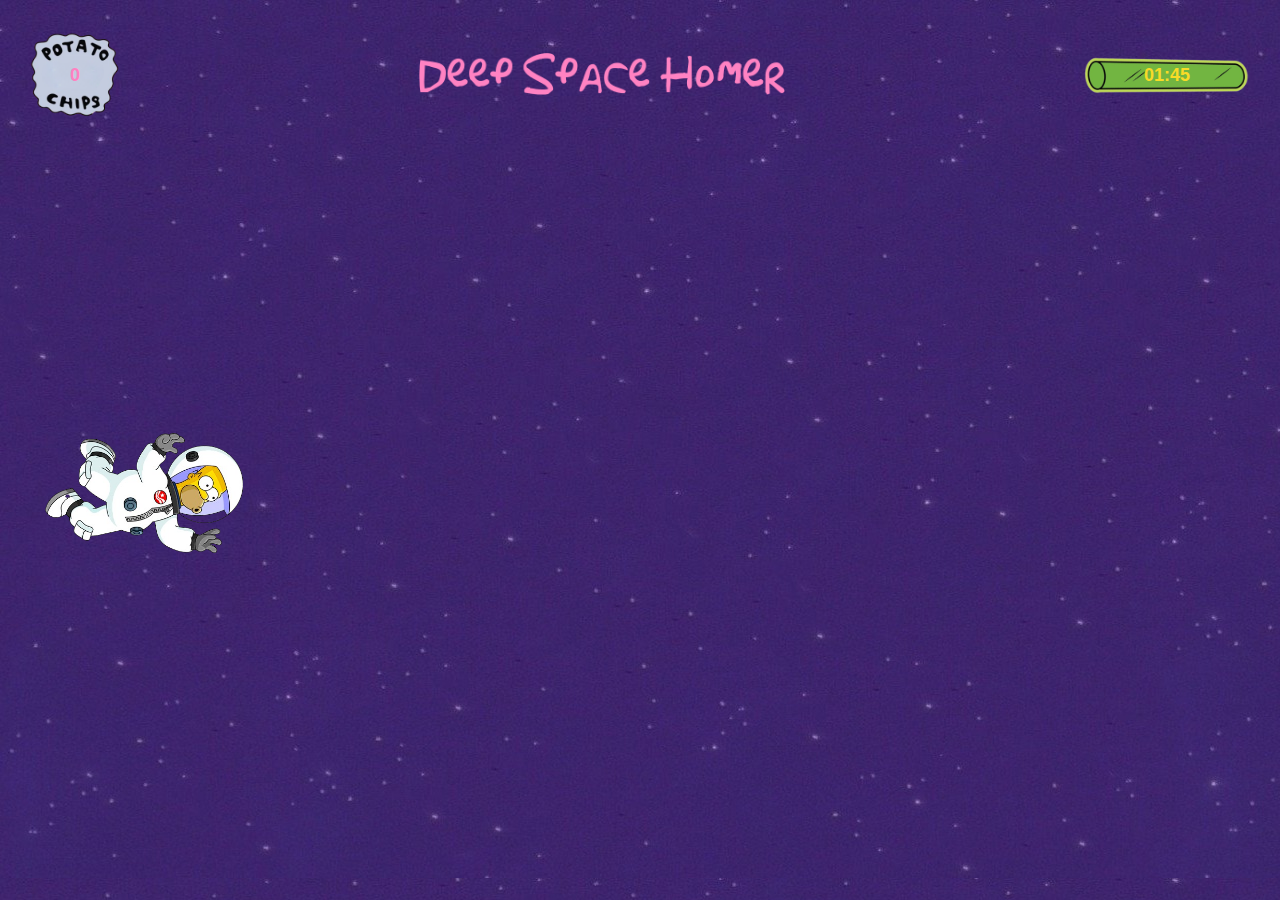
==== game.html @ f9671f33 "Add movement to Homer when pressing key up and key down" ====
<!DOCTYPE html>
<html lang="en">
  <head>
    <meta charset="UTF-8" />
    <meta name="viewport" content="width=device-width, initial-scale=1.0" />
    <title>Deep Space Homer Game</title>
    <link rel="shortcut icon" href="./images/favicon-homer.png" type="image/x-icon">
    <link rel="stylesheet" href="./styles/reset.css" />
    <link rel="stylesheet" href="./styles/game.css" />
  </head>
  
  <body class="body">

    <header class="header">
      <p class="score">0</p>
      <div class="container-title">
        <a href="./index.html">
          <img
            src="./images/title.png"
            alt="Title Deep Space Homer"
            class="title-back"
          />
        </a>
      </div>
      <p class="timer">01:45</p>
    </header>

    <main class="main">
      <!-- És necessari que posi les tecles? La idea, al MVP, es que amb el teclat, vagi cap amunt i cap avall, potser no cal posar aquestes imatges... -->
      <!-- <div class="keys">
        <img src="./images/up.png" alt="Up key" class="up" />
        <img src="./images/down.png" alt="Down key" class="down" />
      </div> -->
      <img src="./images/homer.png" alt="Homer Simpson" class="homer js-homer top3" />
      <img src="./images/chip.png" alt="Potato chip" class="chip chip1" />
      <img src="./images/chip.png" alt="Potato chip" class="chip chip2" />
      <img src="./images/chip.png" alt="Potato chip" class="chip chip3" />
      <img src="./images/chip.png" alt="Potato chip" class="chip chip4" />
      <img src="./images/chip.png" alt="Potato chip" class="chip chip5" />
    </main>

    <div class="game-over hidden">
      <img
        src="./images/game-over.png"
        alt="Game Over title"
        class="game-over-title"
      />
      <a href="./index.html" class="play-again">Play again</a>
      <img
        src="./images/kang_and_kodos.webp"
        alt="Kang and Kodos"
        class="game-over-img"
      />
    </div>

    <!-- <audio src="./music/the-blue-danube-waltz.mp3" autoplay></audio> -->

    <script type="text/javascript" src="./js/main.js"></script>
    <script type="text/javascript" src="./js/timer.js"></script>
    <script type="text/javascript" src="./js/keydown.js"></script>
    <script type="text/javascript" src="./js/end.js"></script>
  </body>
</html>
---- styles/game.css ----
:root {
  --main-color: #f8db27;
  --second-color: #ff81c1;
  --main-font: sans-serif;
}

.body {
  background-image: url(../images/sky_bg.jpg);
  height: 100vh;
  width: 100vw;
  overflow: hidden;
}

.header {
  height: 15vh;
  display: flex;
  justify-content: space-between;
  align-items: center;
  padding: 15px 30px 0 30px;
}

.score {
  color: var(--second-color);
  font-family: var(--main-font);
  font-weight: bold;
  font-size: 1.8rem;
  padding: 40px;
  background-image: url(../images/potato-chips.png);
  background-size: contain;
  background-repeat: no-repeat;
  background-position: center;
}

.container-title {
  width: 30%;
}

.title-back {
  width: 100%;

  &:hover {
    opacity: 75%;
  }
}

.timer {
  font-size: 1.8rem;
  color: var(--main-color);
  font-family: var(--main-font);
  font-weight: bold;
  padding: 60px;
  background-image: url(../images/carbon-rod.png);
  background-size: contain;
  background-repeat: no-repeat;
  background-position: center;
}

.main {
  height: 85vh;
  display: flex;
  align-items: center;
  justify-content: space-between;
  padding: 0 0 20px 20px;
  position: relative;
}

/* Per si vull afegir les tecles de pujar i baixar */

/* .keys {
  width: 8%;
}

.up {
  width: 100%;
  padding-bottom: 5px;
}

.down {
  width: 100%;
} */

.homer {
  height: 120px;
  padding-left: 25px;
  z-index: 1;
  position: absolute;
}

.top1 {
  top: 3%;
}

.top2 {
  top: 21%;
}

.top3 {
  top: 39%;
}

.top4 {
  top: 57%;
}

.top5 {
  top: 75%;
}


.chip {
  width: 90px;
  position: absolute;
  right: -100px;

  &.chip1 {
    top: 8%;
    animation: chip1Animation 5s linear infinite;
  }
  &.chip2 {
    top: 26%;
    animation: chip1Animation 5s 3s linear infinite;
  }
  &.chip3 {
    top: 44%;
    animation: chip1Animation 4s 2s linear infinite;
  }
  &.chip4 {
    top: 62%;
    animation: chip1Animation 7s 4s linear infinite;
  }
  &.chip5 {
    top: 80%;
    animation: chip1Animation 7s 1s linear infinite;
  }
}

@keyframes chip1Animation {
  0% {
    right: -100px;
  }
  100% {
    right: calc(100% + 100px); 
  }
}

/* Posició exacte en la que la patata queda per sota del Homer */
/* .chip3 {
  position: absolute;
  right: 1100px;
} */

.game-over {
  background-color: var(--main-color);
  width: 400px;
  height: 400px;
  position: absolute;
  right: 37%;
  top: 25%;
  border-radius: 25px;
  border: var(--second-color) 10px solid;
  box-shadow: 5px 5px 5px black;
  display: flex;
  flex-direction: column;
  align-items: center;
  justify-content: center;
  z-index: 10;
}

.hidden {
  display: none;
}

.game-over-title,
.game-over-img {
  width: 80%;
}

.play-again {
  color: var(--main-color);
  font-family: var(--main-font);
  text-transform: uppercase;
  background-color: var(--second-color);
  box-shadow: 1px 1px 3px black;
  border-radius: 10px;
  font-weight: bold;
  font-size: 1.5rem;
  padding: 5px;

  &:hover {
    opacity: 75%;
  }
}
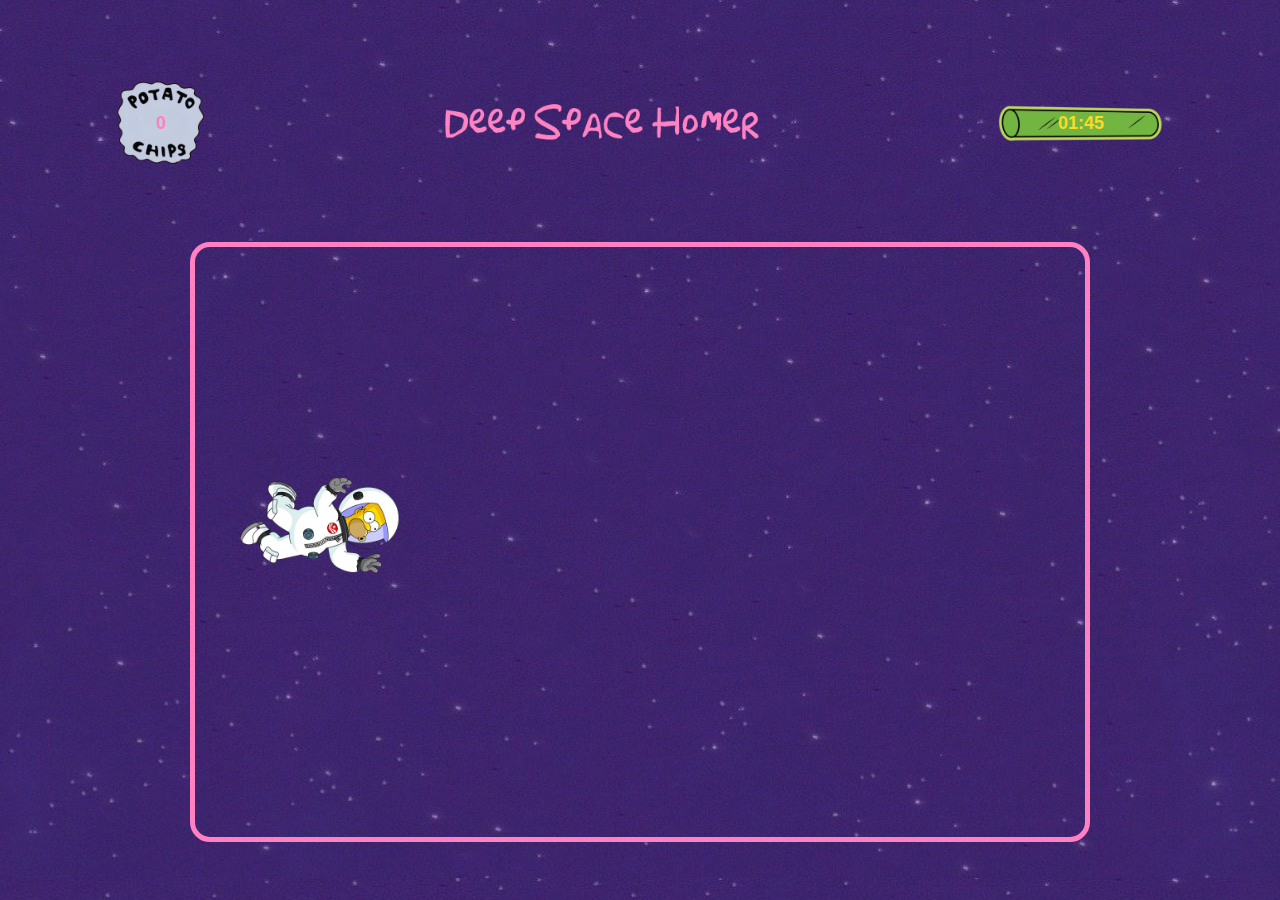
==== commit b21e232c: "Add specific height and width to main" ====
--- a/game.html
+++ b/game.html
@@ -12,7 +12,7 @@
   <body class="body">
 
     <header class="header">
-      <p class="score">0</p>
+      <p class="score js-score">0</p>
       <div class="container-title">
         <a href="./index.html">
           <img
@@ -32,11 +32,11 @@
         <img src="./images/down.png" alt="Down key" class="down" />
       </div> -->
       <img src="./images/homer.png" alt="Homer Simpson" class="homer js-homer top3" />
-      <img src="./images/chip.png" alt="Potato chip" class="chip chip1" />
-      <img src="./images/chip.png" alt="Potato chip" class="chip chip2" />
-      <img src="./images/chip.png" alt="Potato chip" class="chip chip3" />
-      <img src="./images/chip.png" alt="Potato chip" class="chip chip4" />
-      <img src="./images/chip.png" alt="Potato chip" class="chip chip5" />
+      <img src="./images/chip.png" alt="Potato chip" class="chip chip1 js-chip1" />
+      <img src="./images/chip.png" alt="Potato chip" class="chip chip2 js-chip2" />
+      <img src="./images/chip.png" alt="Potato chip" class="chip chip3 js-chip3" />
+      <img src="./images/chip.png" alt="Potato chip" class="chip chip4 js-chip4" />
+      <img src="./images/chip.png" alt="Potato chip" class="chip chip5 js-chip5" />
     </main>
 
     <div class="game-over hidden">
@@ -58,6 +58,7 @@
     <script type="text/javascript" src="./js/main.js"></script>
     <script type="text/javascript" src="./js/timer.js"></script>
     <script type="text/javascript" src="./js/keydown.js"></script>
+    <script type="text/javascript" src="./js/collision.js"></script>
     <script type="text/javascript" src="./js/end.js"></script>
   </body>
 </html>
--- a/styles/game.css
+++ b/styles/game.css
@@ -9,6 +9,10 @@
   height: 100vh;
   width: 100vw;
   overflow: hidden;
+  display: flex;
+  flex-direction: column;
+  align-items: center;
+  justify-content: space-evenly;
 }
 
 .header {
@@ -56,12 +60,18 @@
 }
 
 .main {
-  height: 85vh;
+  height: 600px;
+  width: 900px;
   display: flex;
   align-items: center;
   justify-content: space-between;
   padding: 0 0 20px 20px;
   position: relative;
+  border: #ff81c1 5px solid;
+  margin-bottom: 10px;
+  margin-top: 10px;
+  border-radius: 20px;
+  overflow: hidden;
 }
 
 /* Per si vull afegir les tecles de pujar i baixar */
@@ -80,7 +90,7 @@
 } */
 
 .homer {
-  height: 120px;
+  height: 96px;
   padding-left: 25px;
   z-index: 1;
   position: absolute;
@@ -106,56 +116,50 @@
   top: 75%;
 }
 
-
 .chip {
-  width: 90px;
+  width: 72px;
   position: absolute;
   right: -100px;
 
   &.chip1 {
     top: 8%;
-    animation: chip1Animation 5s linear infinite;
+    animation: chipAnimation 5s linear infinite;
   }
   &.chip2 {
     top: 26%;
-    animation: chip1Animation 5s 3s linear infinite;
+    animation: chipAnimation 5s 3s linear infinite;
   }
   &.chip3 {
     top: 44%;
-    animation: chip1Animation 4s 2s linear infinite;
+    animation: chipAnimation 4s 2s linear infinite;
   }
   &.chip4 {
     top: 62%;
-    animation: chip1Animation 7s 4s linear infinite;
+    animation: chipAnimation 7s 4s linear infinite;
   }
   &.chip5 {
     top: 80%;
-    animation: chip1Animation 7s 1s linear infinite;
+    animation: chipAnimation 7s 1s linear infinite;
   }
 }
 
-@keyframes chip1Animation {
+@keyframes chipAnimation {
   0% {
     right: -100px;
   }
   100% {
-    right: calc(100% + 100px); 
+    right: calc(100% + 100px);
   }
 }
-
-/* Posició exacte en la que la patata queda per sota del Homer */
-/* .chip3 {
-  position: absolute;
-  right: 1100px;
-} */
 
 .game-over {
   background-color: var(--main-color);
   width: 400px;
   height: 400px;
   position: absolute;
-  right: 37%;
-  top: 25%;
+  left: 50%;
+  top: 60%;
+  transform: translate(-50%, -50%);
   border-radius: 25px;
   border: var(--second-color) 10px solid;
   box-shadow: 5px 5px 5px black;
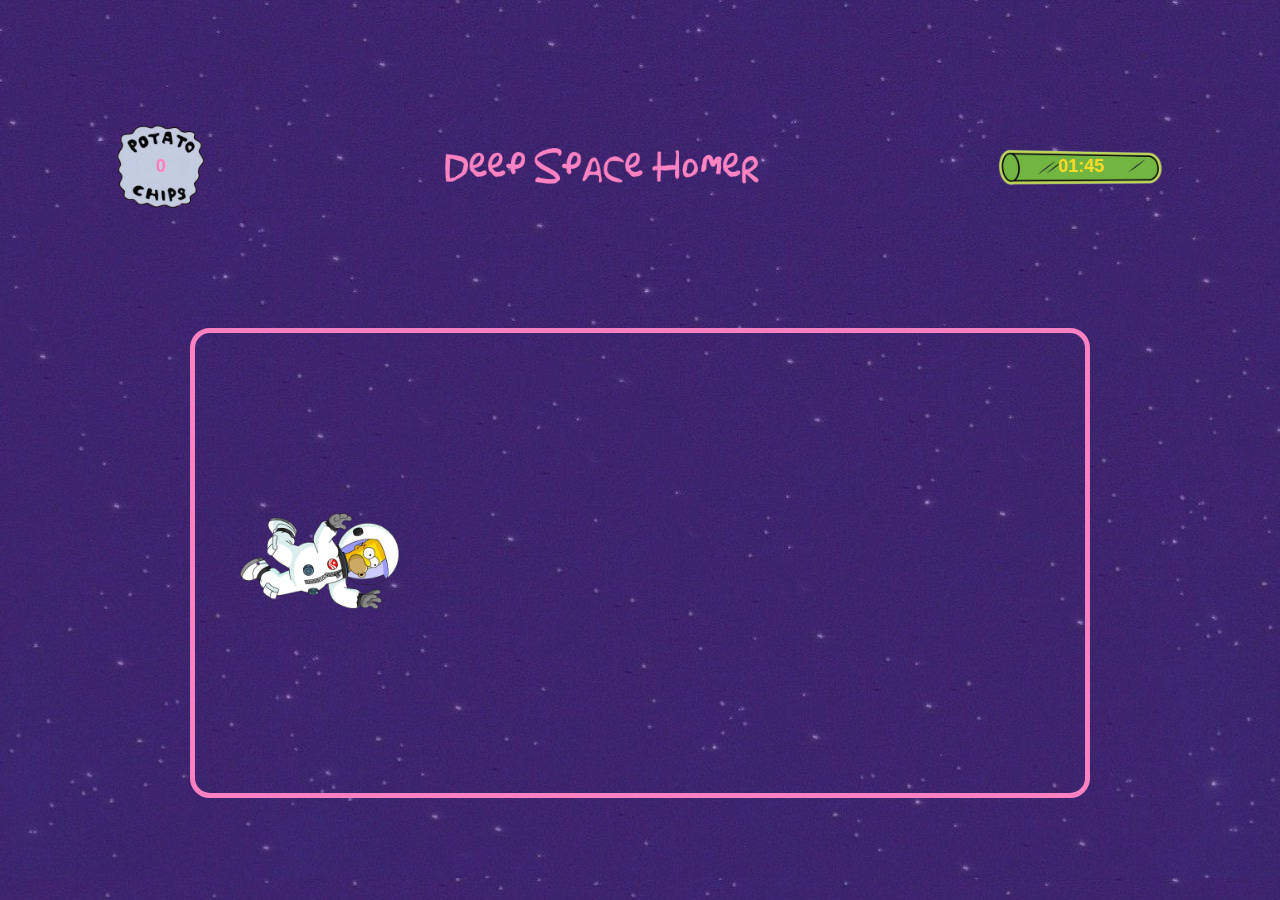
==== commit a70bcf3c: "Trying to do checkCollision part 2" ====
--- a/game.html
+++ b/game.html
@@ -53,7 +53,7 @@
       />
     </div>
 
-    <!-- <audio src="./music/the-blue-danube-waltz.mp3" autoplay></audio> -->
+    <audio src="./music/the-blue-danube-waltz.mp3" autoplay></audio>
 
     <script type="text/javascript" src="./js/main.js"></script>
     <script type="text/javascript" src="./js/timer.js"></script>
--- a/styles/game.css
+++ b/styles/game.css
@@ -60,7 +60,7 @@
 }
 
 .main {
-  height: 600px;
+  height: 470px;
   width: 900px;
   display: flex;
   align-items: center;
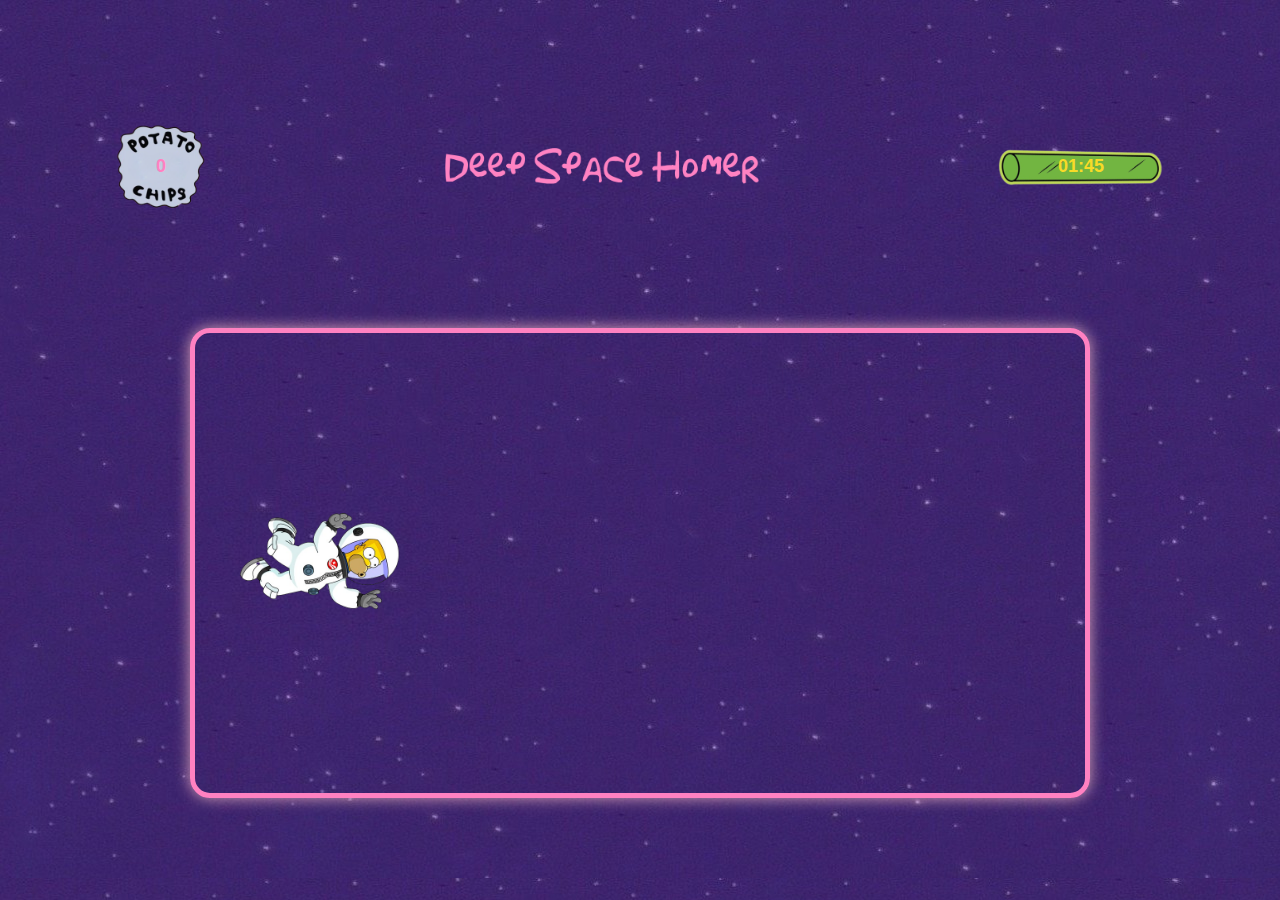
==== commit 3cd19278: "Stop counter and keydown when game is over" ====
--- a/game.html
+++ b/game.html
@@ -26,7 +26,7 @@
     </header>
 
     <main class="main">
-      <!-- És necessari que posi les tecles? La idea, al MVP, es que amb el teclat, vagi cap amunt i cap avall, potser no cal posar aquestes imatges... -->
+      <!-- És necessari que posi les tecles? La idea, al MVP, es que amb el teclat, vagi cap amunt i cap avall, potser no cal posar aquestes imatges fins a la versió mobile... -->
       <!-- <div class="keys">
         <img src="./images/up.png" alt="Up key" class="up" />
         <img src="./images/down.png" alt="Down key" class="down" />
@@ -56,9 +56,5 @@
     <audio src="./music/the-blue-danube-waltz.mp3" autoplay></audio>
 
     <script type="text/javascript" src="./js/main.js"></script>
-    <script type="text/javascript" src="./js/timer.js"></script>
-    <script type="text/javascript" src="./js/keydown.js"></script>
-    <script type="text/javascript" src="./js/collision.js"></script>
-    <script type="text/javascript" src="./js/end.js"></script>
   </body>
 </html>
--- a/styles/game.css
+++ b/styles/game.css
@@ -5,6 +5,7 @@
 }
 
 .body {
+  background-color: #40246F;
   background-image: url(../images/sky_bg.jpg);
   height: 100vh;
   width: 100vw;
@@ -72,22 +73,8 @@
   margin-top: 10px;
   border-radius: 20px;
   overflow: hidden;
+  box-shadow: 0 0 15px rgba(255, 192, 203, 0.8);
 }
-
-/* Per si vull afegir les tecles de pujar i baixar */
-
-/* .keys {
-  width: 8%;
-}
-
-.up {
-  width: 100%;
-  padding-bottom: 5px;
-}
-
-.down {
-  width: 100%;
-} */
 
 .homer {
   height: 96px;
@@ -135,11 +122,11 @@
   }
   &.chip4 {
     top: 62%;
-    animation: chipAnimation 7s 4s linear infinite;
+    animation: chipAnimation 6s 4s linear infinite;
   }
   &.chip5 {
     top: 80%;
-    animation: chipAnimation 7s 1s linear infinite;
+    animation: chipAnimation 6s 1s linear infinite;
   }
 }
 
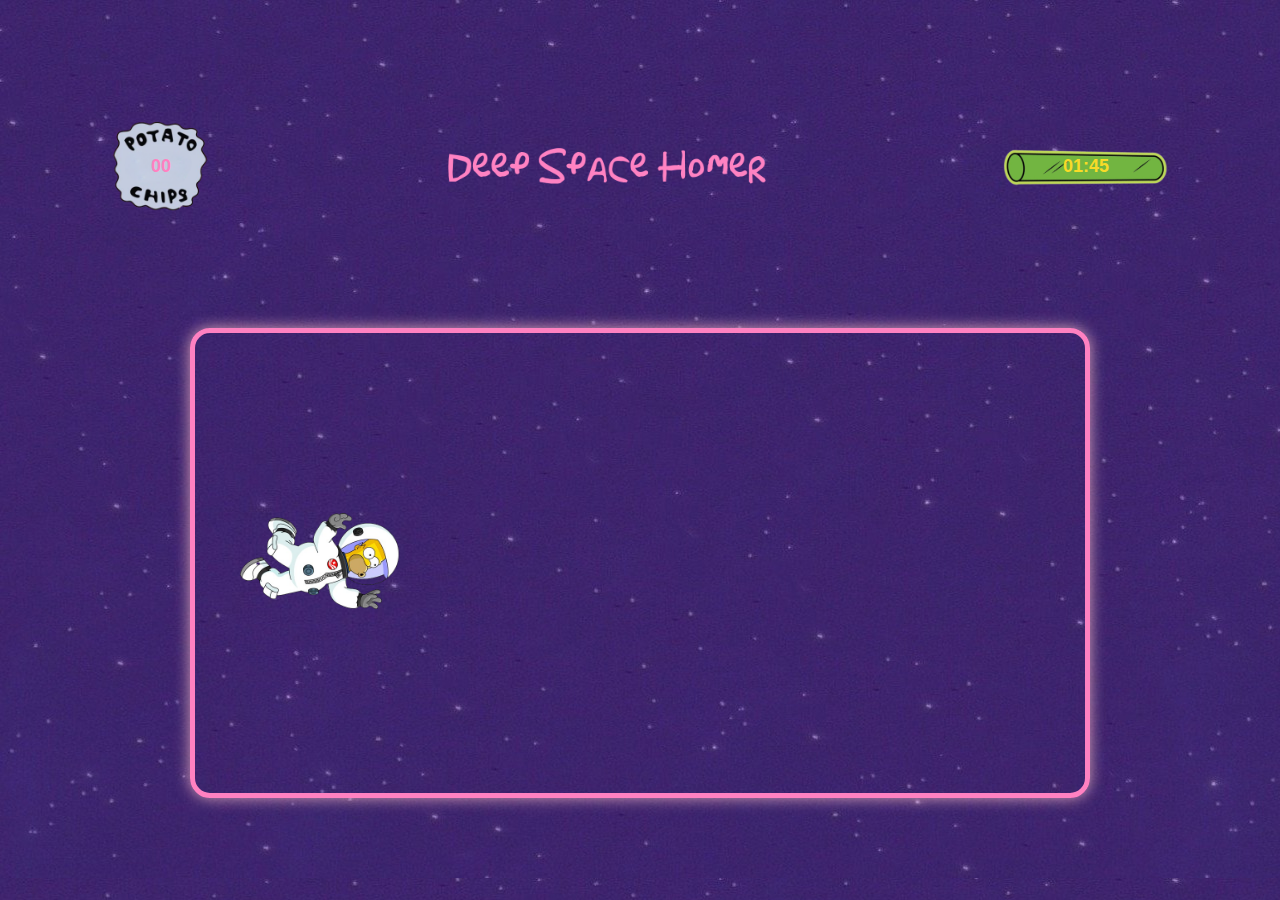
==== commit 7d2a38ad: "Fix counter 0 to 9 size" ====
--- a/game.html
+++ b/game.html
@@ -12,7 +12,7 @@
   <body class="body">
 
     <header class="header">
-      <p class="score js-score">0</p>
+      <p class="score js-score">00</p>
       <div class="container-title">
         <a href="./index.html">
           <img
